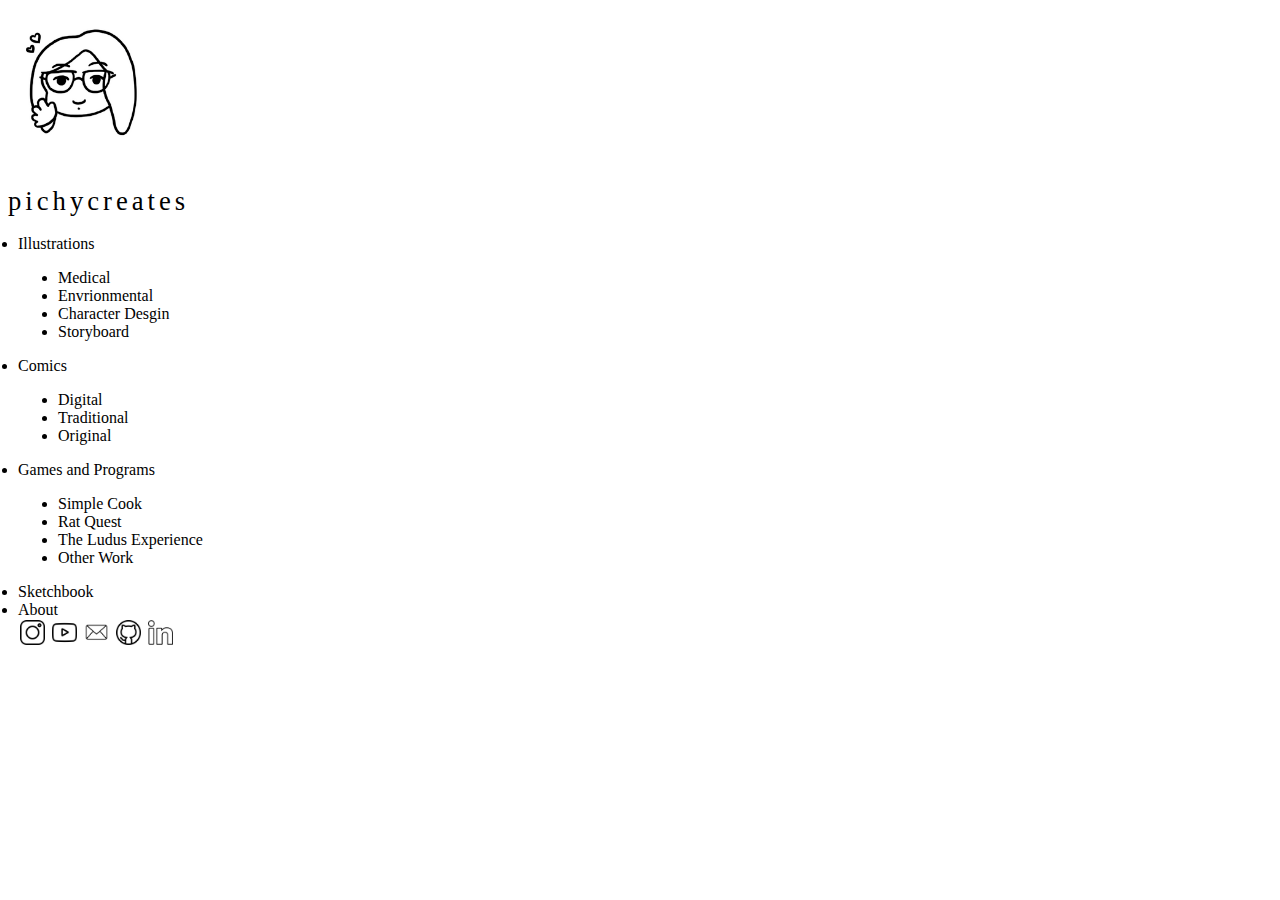
==== index.html @ 944730c0 "update html" ====
<!DOCTYPE html>
<html
<head>
  <title>pichycreates</title>
  <script src="js/website.js" defer></script>
  <script src="https://code.jquery.com/jquery-3.6.0.min.js"
      integrity="sha256-/xUj+3OJU5yExlq6GSYGSHk7tPXikynS7ogEvDej/m4="
      crossorigin="anonymous"></script>
  <link rel="stylesheet" type="text/css" href="css/website.css">
</head>

  <body>

    <nav class="sidebar">
      <div class="navbar-collapse" id="navbar-collapse">
        <div class="site-header">
            <a class="site-brand" href="./index.html" title="">
              <img class="img" alt="" src="img/small-profile.png">
            </a>
            <h1>pichycreates</h1>
        </div>
    </nav>

        <nav class="dropdown">
          <li>
            <a href="#" class="illustration-btn">Illustrations<a/>
            <ul class="sub-illustration">
              <li><a href="#">Medical</a></li>
              <li><a href="#">Envrionmental</a></li>
              <li><a href="#">Character Desgin</a></li>
              <li><a href="#">Storyboard</a></li>
            </ul>
          </li>

          <li>
            <a href="#" class="comic-btn">Comics</a>
            <ul class="sub-comic">
              <li><a href="#">Digital</a></li>
              <li><a href="#">Traditional</a></li>
              <li><a href="#">Original</a></li>
            </ul>
          </li>

          <li>
            <a href="#" class="game-btn">Games and Programs</a>
            <ul class="sub-comic">
              <li><a href="#">Simple Cook</a></li>
              <li><a href="#">Rat Quest</a></li>
              <li><a href="#">The Ludus Experience</a></li>
              <li><a href="#">Other Work</a></li>
            </ul>
          </li>

          <li><a href="#" class="sketchbook-btn">Sketchbook</a></li>

          <li><a href="#" class="about-btn">About</a></li>

          <a href="https://www.instagram.com/pichycreates/?hl=en">
            <img class="icon" alt="" src="img/instagram.png">
          </a>

          <a href="https://www.youtube.com/c/pichycreates">
            <img class="icon" alt="" src="img/youtube.png">
          </a>

          <a href="mailto:pichycreates@gmail.com">
            <img class="icon" alt="" src="img/email.png">
          </a>

          <a href="https://github.com/pichyj">
            <img class="icon" alt="" src="img/github.png">
          </a>

          <a href="https://www.linkedin.com/in/pichy-jumpholwong-059296202/">
            <img class="icon" alt="" src="img/linkedin.png">
          </a>
        </nav>

        <!-- <div class="content">
          <div class="placeholder">
            Hello
          </div>
        </div> -->


  </body>
</html>
---- css/website.css ----
/* .profile-pic {
  float: left;
  position: relative;
  top: 0px;
  height: 0.30px;
} */

h1 {
  color: black;
  top: 300px;
  font-size: 20pt;
  text-align: left;
  font-family: "Libre Baskerville", Georgia, serif;
  font-weight: normal;
  letter-spacing: 3pt;
}

.site-brand {
  top: -30px;
  display: block;
}

/* .dropbtn {
  color: black;
  padding: 16px;
  font-size: 11pt;
  border: none;
  cursor: pointer;
}

.dropbtn:hover, .dropbtn:focus {
  background-color: #857272;
}

.dropdown {
  position: relative;
  display: inline-block;
}

.dropdown-content {
  display: none;
  position: absolute;
  background-color: none;
  min-width: 160px;
  overflow: auto;
  z-index: 1;
  font-size: 10pt;
}

.dropdown-content a {
  color: black;
  padding: 12px 16px;
  text-decoration: none;
  display: block;
}

.dropdown a:hover {background-color: none;}

.show {display: block;} */

.icon {
  justify-content: center;
  height: 25px;
  width: 25px;
  padding: 0.1em;

}

* {
  text-decoration: none;
  color: black;

}

.dropdown {
  margin: 10px;
  color: black;
  text-decoration: none;

}

nav ul {
  color: black;
  text-decoration: none;
}

/* .dropbtn {
  color: black;
  padding: 16px;
  font-size: 16px;
  border: none;
  cursor: pointer;
}

/* Dropdown button on hover & focus */
.
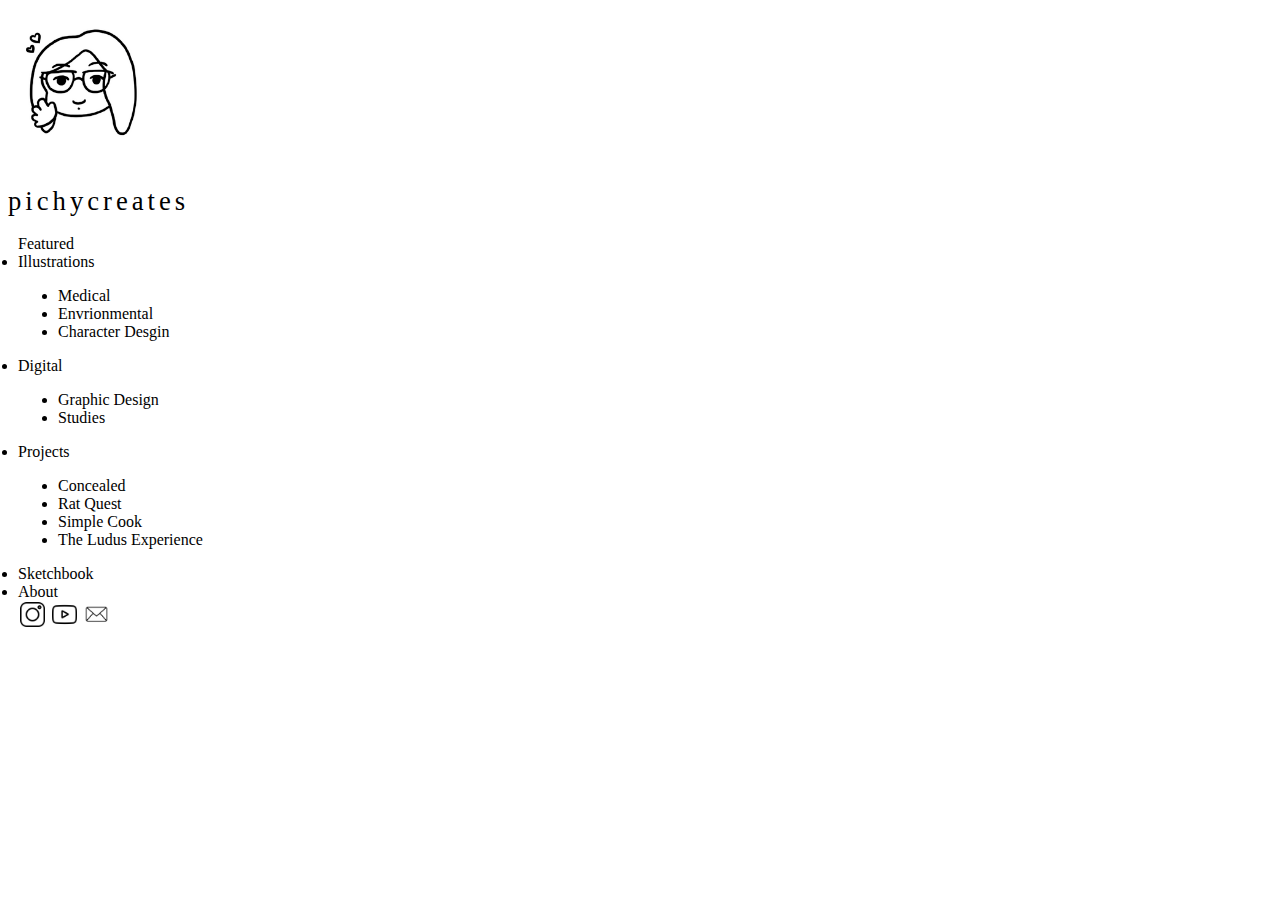
==== commit e978a7e2: "Update index.html" ====
--- a/index.html
+++ b/index.html
@@ -22,32 +22,35 @@
     </nav>
 
         <nav class="dropdown">
+
+          <a href="#" class="featured-btn">Featured<a/>
+
           <li>
             <a href="#" class="illustration-btn">Illustrations<a/>
             <ul class="sub-illustration">
               <li><a href="#">Medical</a></li>
               <li><a href="#">Envrionmental</a></li>
               <li><a href="#">Character Desgin</a></li>
-              <li><a href="#">Storyboard</a></li>
+              <!-- <li><a href="#">Storyboard</a></li> -->
             </ul>
           </li>
 
           <li>
-            <a href="#" class="comic-btn">Comics</a>
-            <ul class="sub-comic">
-              <li><a href="#">Digital</a></li>
-              <li><a href="#">Traditional</a></li>
-              <li><a href="#">Original</a></li>
+            <a href="#" class="digital-btn">Digital</a>
+            <ul class="sub-digital">
+              <li><a href="#">Graphic Design</a></li>
+              <li><a href="#">Studies</a></li>
             </ul>
           </li>
 
           <li>
-            <a href="#" class="game-btn">Games and Programs</a>
-            <ul class="sub-comic">
+            <a href="#" class="project-btn">Projects</a>
+            <ul class="sub-project">
+              <li><a href="#">Concealed</a></li>
+              <li><a href="#">Rat Quest</a></li>
               <li><a href="#">Simple Cook</a></li>
-              <li><a href="#">Rat Quest</a></li>
               <li><a href="#">The Ludus Experience</a></li>
-              <li><a href="#">Other Work</a></li>
+              <!-- <li><a href="#">Other Work</a></li> -->
             </ul>
           </li>
 
@@ -67,13 +70,13 @@
             <img class="icon" alt="" src="img/email.png">
           </a>
 
-          <a href="https://github.com/pichyj">
+          <!-- <a href="https://github.com/pichyj">
             <img class="icon" alt="" src="img/github.png">
-          </a>
+          </a> -->
 
-          <a href="https://www.linkedin.com/in/pichy-jumpholwong-059296202/">
+          <!-- <a href="https://www.linkedin.com/in/pichy-jumpholwong-059296202/">
             <img class="icon" alt="" src="img/linkedin.png">
-          </a>
+          </a> -->
         </nav>
 
         <!-- <div class="content">
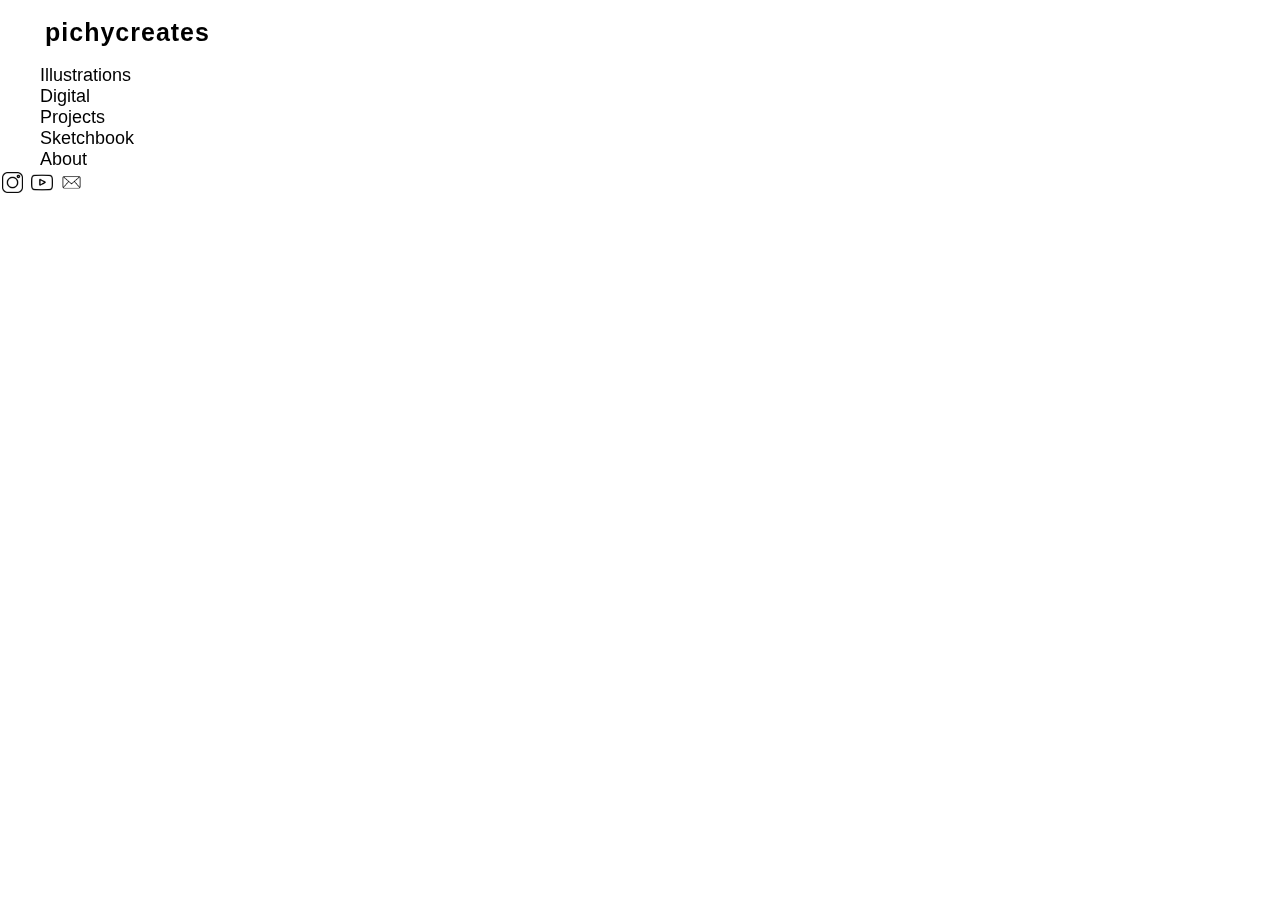
==== commit f6baf4e6: "update side bar" ====
--- a/index.html
+++ b/index.html
@@ -12,72 +12,66 @@
   <body>
 
     <nav class="sidebar">
-      <div class="navbar-collapse" id="navbar-collapse">
-        <div class="site-header">
-            <a class="site-brand" href="./index.html" title="">
-              <img class="img" alt="" src="img/small-profile.png">
-            </a>
-            <h1>pichycreates</h1>
-        </div>
-    </nav>
+      <div class="text">pichycreates</div>
+      <ul>
 
-        <nav class="dropdown">
+        <li>
+          <a href="#" class="illustration-btn">Illustrations
+          <!-- <span class="fas fa-caret-down first"></span> -->
+          <a/>
+          <ul class="sub-illustration">
+            <li><a href="#">Medical</a></li>
+            <li><a href="#">Envrionmental</a></li>
+            <li><a href="#">Character Desgin</a></li>
+            <!-- <li><a href="#">Storyboard</a></li> -->
+          </ul>
+        </li>
 
-          <a href="#" class="featured-btn">Featured<a/>
+        <li>
+          <a href="#" class="digital-btn">Digital
+          <!-- <span class="fas fa-caret-down second"></span> -->
+          </a>
+          <ul class="sub-digital">
+            <li><a href="#">Graphic Design</a></li>
+            <li><a href="#">Studies</a></li>
+          </ul>
+        </li>
 
-          <li>
-            <a href="#" class="illustration-btn">Illustrations<a/>
-            <ul class="sub-illustration">
-              <li><a href="#">Medical</a></li>
-              <li><a href="#">Envrionmental</a></li>
-              <li><a href="#">Character Desgin</a></li>
-              <!-- <li><a href="#">Storyboard</a></li> -->
-            </ul>
-          </li>
+        <li>
+          <a href="#" class="project-btn">Projects</a>
+          <ul class="sub-project">
+            <li><a href="#">Concealed</a></li>
+            <li><a href="#">Rat Quest</a></li>
+            <li><a href="#">Simple Cook</a></li>
+            <li><a href="#">The Ludus Experience</a></li>
+            <!-- <li><a href="#">Other Work</a></li> -->
+          </ul>
+        </li>
 
-          <li>
-            <a href="#" class="digital-btn">Digital</a>
-            <ul class="sub-digital">
-              <li><a href="#">Graphic Design</a></li>
-              <li><a href="#">Studies</a></li>
-            </ul>
-          </li>
+        <li><a href="#" class="sketchbook-btn">Sketchbook</a></li>
 
-          <li>
-            <a href="#" class="project-btn">Projects</a>
-            <ul class="sub-project">
-              <li><a href="#">Concealed</a></li>
-              <li><a href="#">Rat Quest</a></li>
-              <li><a href="#">Simple Cook</a></li>
-              <li><a href="#">The Ludus Experience</a></li>
-              <!-- <li><a href="#">Other Work</a></li> -->
-            </ul>
-          </li>
+        <li><a href="#" class="about-btn">About</a></li>
 
-          <li><a href="#" class="sketchbook-btn">Sketchbook</a></li>
+        <a href="https://www.instagram.com/pichycreates/?hl=en">
+          <img class="icon" alt="" src="img/instagram.png">
+        </a>
 
-          <li><a href="#" class="about-btn">About</a></li>
+        <a href="https://www.youtube.com/c/pichycreates">
+          <img class="icon" alt="" src="img/youtube.png">
+        </a>
 
-          <a href="https://www.instagram.com/pichycreates/?hl=en">
-            <img class="icon" alt="" src="img/instagram.png">
-          </a>
+        <a href="mailto:pichycreates@gmail.com">
+          <img class="icon" alt="" src="img/email.png">
+        </a>
 
-          <a href="https://www.youtube.com/c/pichycreates">
-            <img class="icon" alt="" src="img/youtube.png">
-          </a>
+        <!-- <a href="https://github.com/pichyj">
+          <img class="icon" alt="" src="img/github.png">
+        </a> -->
 
-          <a href="mailto:pichycreates@gmail.com">
-            <img class="icon" alt="" src="img/email.png">
-          </a>
-
-          <!-- <a href="https://github.com/pichyj">
-            <img class="icon" alt="" src="img/github.png">
-          </a> -->
-
-          <!-- <a href="https://www.linkedin.com/in/pichy-jumpholwong-059296202/">
-            <img class="icon" alt="" src="img/linkedin.png">
-          </a> -->
-        </nav>
+        <!-- <a href="https://www.linkedin.com/in/pichy-jumpholwong-059296202/">
+          <img class="icon" alt="" src="img/linkedin.png">
+        </a> -->
+      </nav>
 
         <!-- <div class="content">
           <div class="placeholder">
--- a/css/website.css
+++ b/css/website.css
@@ -1,24 +1,73 @@
-/* .profile-pic {
-  float: left;
-  position: relative;
-  top: 0px;
-  height: 0.30px;
+
+/* .site-brand {
+  top: -30px;
+  display: block;
 } */
 
-h1 {
+*{
+  margin: 0;
+  padding: 0;
+  color: black
+  user-select: none;
+  box-sizing: border-box;
+  font-family: "Karla", sans-serif;
+}
+.sidebar {
+  position: fixed;
+  width: 255px;
+  left 0%;
+
+}
+.sidebar .text {
   color: black;
-  top: 300px;
-  font-size: 20pt;
-  text-align: left;
-  font-family: "Libre Baskerville", Georgia, serif;
-  font-weight: normal;
-  letter-spacing: 3pt;
+  font-size: 25px;
+  font-weight: 600;
+  line-height: 65px;
+  text-align: center;
+  letter-spacing: 1px;
 }
 
-.site-brand {
-  top: -30px;
+nav ul {
+  height: 100%;
+  width: 100%;
+  list-style: none;
+}
+
+nav ul li a {
+  color: black;
+  text-decoration: none;
+  font-size: 18px;
+  padding-left: 40px;
+  font-weight: 500;
   display: block;
+  width: 100%;
 }
+
+nav ul li a:hover {
+  color: red;
+  border-left-color: blue;
+}
+
+nav ul ul{
+  position: static;
+  display: none;
+  /* this makes sub menu not part of regular menu view */
+}
+
+nav ul ul li{
+  line-height: 42px;
+  border-bottom: none;
+}
+
+nav ul ul li a{
+  font-size: 17px;
+  color: black;
+  padding-left: 80px;
+
+}
+
+
+
 
 /* .dropbtn {
   color: black;
@@ -72,7 +121,7 @@
 
 }
 
-.dropdown {
+/* .dropdown {
   margin: 10px;
   color: black;
   text-decoration: none;
@@ -82,7 +131,7 @@
 nav ul {
   color: black;
   text-decoration: none;
-}
+} */
 
 /* .dropbtn {
   color: black;
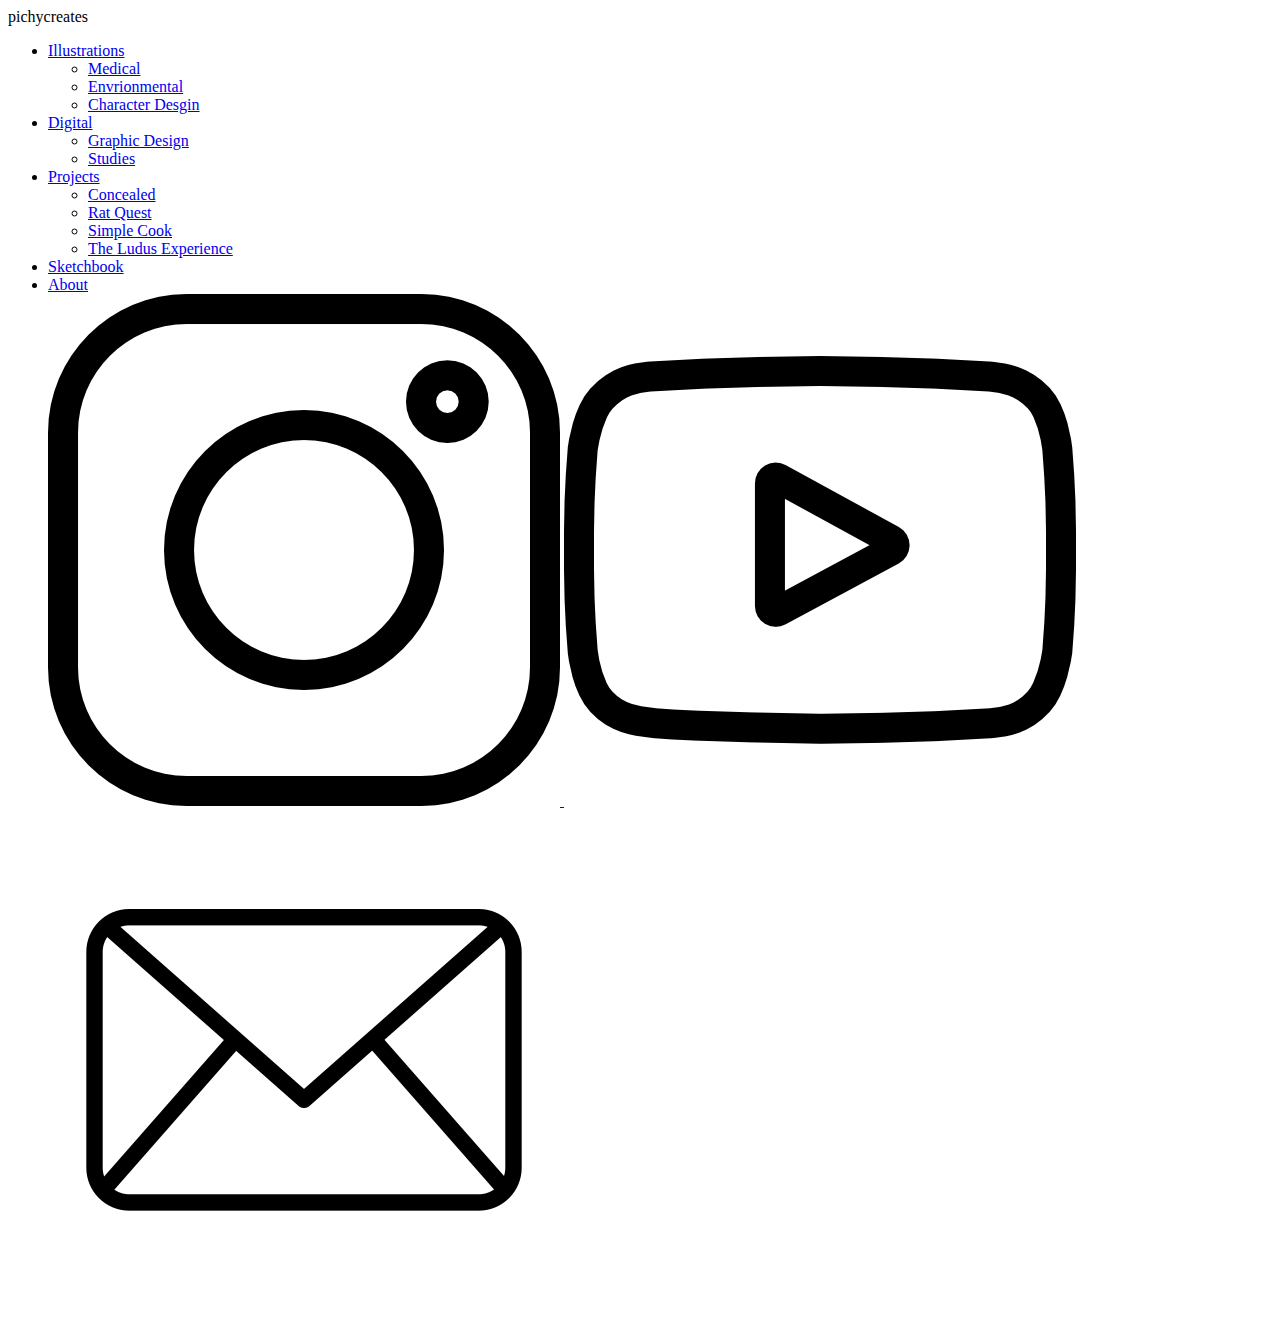
==== commit f8dd977e: "update in the works" ====
--- a/index.html
+++ b/index.html
@@ -1,13 +1,13 @@
 <!DOCTYPE html>
-<html
-<head>
-  <title>pichycreates</title>
-  <script src="js/website.js" defer></script>
-  <script src="https://code.jquery.com/jquery-3.6.0.min.js"
-      integrity="sha256-/xUj+3OJU5yExlq6GSYGSHk7tPXikynS7ogEvDej/m4="
-      crossorigin="anonymous"></script>
-  <link rel="stylesheet" type="text/css" href="css/website.css">
-</head>
+<html lang="en" dir="ltr">
+  <head>
+    <meta charset="utf-8">
+    <title>pichycreates</title>
+    <link rel="stylesheet" href="website.css">
+    <script src="https://code.jquery.com/jquery-3.6.0.min.js"></script>
+    <!-- <link rel="stylesheet" href="https://cdnjs.cloudflare.com/ajax/libs/font-awesome/5.15.2/css/all.min.css"/> -->
+    <link="stylehset" href="https://fonts.googleapis.com/css2?family=Karla&display=swap">
+  </head>
 
   <body>
 
@@ -17,7 +17,7 @@
 
         <li>
           <a href="#" class="illustration-btn">Illustrations
-          <!-- <span class="fas fa-caret-down first"></span> -->
+          <span class="fas fa-caret-down"></span>
           <a/>
           <ul class="sub-illustration">
             <li><a href="#">Medical</a></li>
@@ -29,7 +29,7 @@
 
         <li>
           <a href="#" class="digital-btn">Digital
-          <!-- <span class="fas fa-caret-down second"></span> -->
+          <span class="fas fa-caret-down"></span>
           </a>
           <ul class="sub-digital">
             <li><a href="#">Graphic Design</a></li>
